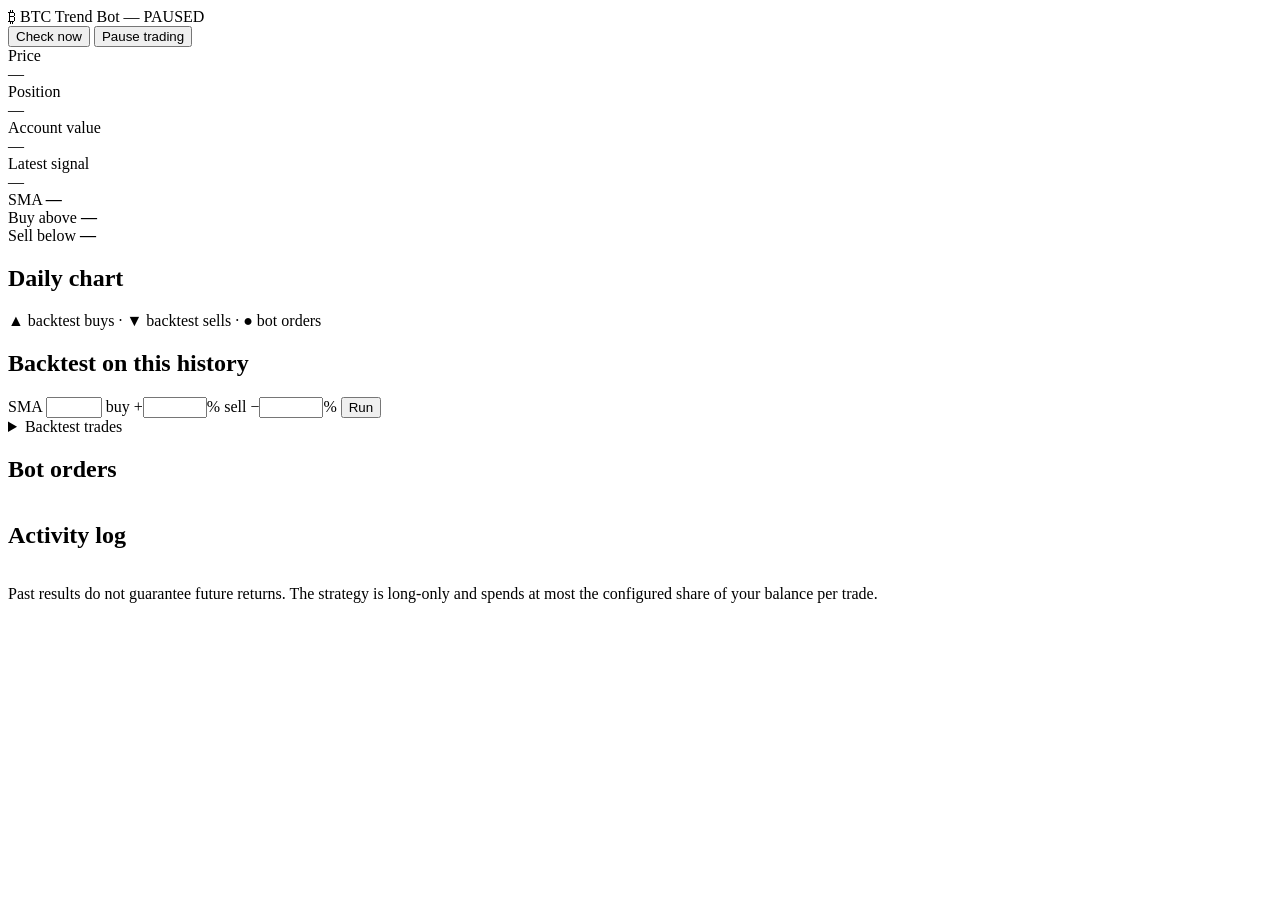
==== app/static/index.html @ 21906e0a "Add BTC daily trend-band trading web app FastAPI app with a dashboard that trades BTC/USDT on the da" ====
<!doctype html>
<html lang="en">
<head>
  <meta charset="utf-8">
  <meta name="viewport" content="width=device-width, initial-scale=1">
  <title>BTC Trend Bot</title>
  <link rel="icon" href="data:image/svg+xml,%3Csvg xmlns=%22http://www.w3.org/2000/svg%22 viewBox=%220 0 100 100%22%3E%3Ctext y=%22.9em%22 font-size=%2290%22%3E%E2%82%BF%3C/text%3E%3C/svg%3E">
  <link rel="stylesheet" href="/static/style.css">
  <script src="/static/lib/lightweight-charts.standalone.production.js"></script>
</head>
<body>
<header>
  <div class="brand">₿ BTC Trend Bot <span id="mode" class="pill">—</span> <span id="paused" class="pill warn hidden">PAUSED</span></div>
  <div class="actions">
    <button id="btn-run" title="Check the latest daily close now (safe to repeat)">Check now</button>
    <button id="btn-pause" class="danger">Pause trading</button>
  </div>
</header>

<main>
  <section class="cards">
    <div class="card"><div class="label">Price</div><div class="value" id="price">—</div><div class="sub" id="symbol"></div></div>
    <div class="card"><div class="label">Position</div><div class="value" id="position">—</div><div class="sub" id="position-sub"></div></div>
    <div class="card"><div class="label">Account value</div><div class="value" id="equity">—</div><div class="sub" id="equity-sub"></div></div>
    <div class="card wide"><div class="label">Latest signal</div><div class="value" id="signal">—</div><div class="sub" id="signal-sub"></div></div>
  </section>

  <section class="levels">
    <div><span class="dot sma"></span>SMA <b id="lv-sma">—</b></div>
    <div><span class="dot entry"></span>Buy above <b id="lv-entry">—</b></div>
    <div><span class="dot exit"></span>Sell below <b id="lv-exit">—</b></div>
    <div class="muted" id="checks"></div>
  </section>

  <section class="panel">
    <div class="panel-head"><h2>Daily chart</h2><span class="muted">▲ backtest buys · ▼ backtest sells · ● bot orders</span></div>
    <div id="chart"></div>
  </section>

  <section class="panel">
    <div class="panel-head"><h2>Backtest on this history</h2>
      <form id="bt-form">
        SMA <input name="sma_length" type="number" min="10" max="400">
        buy +<input name="entry_band" type="number" step="0.5" min="0" max="50">%
        sell −<input name="exit_band" type="number" step="0.5" min="0" max="50">%
        <button>Run</button>
      </form>
    </div>
    <div class="stats" id="bt-stats"></div>
    <div id="equity-chart"></div>
    <details><summary>Backtest trades</summary><table class="data" id="bt-trades"></table></details>
  </section>

  <section class="grid2">
    <div class="panel"><h2>Bot orders</h2><table class="data" id="orders"></table></div>
    <div class="panel"><h2>Activity log</h2><table class="data" id="events"></table></div>
  </section>

  <p class="disclaimer">Past results do not guarantee future returns. The strategy is long-only and spends at most the configured share of your balance per trade.</p>
</main>
<script src="/static/app.js"></script>
</body>
</html>
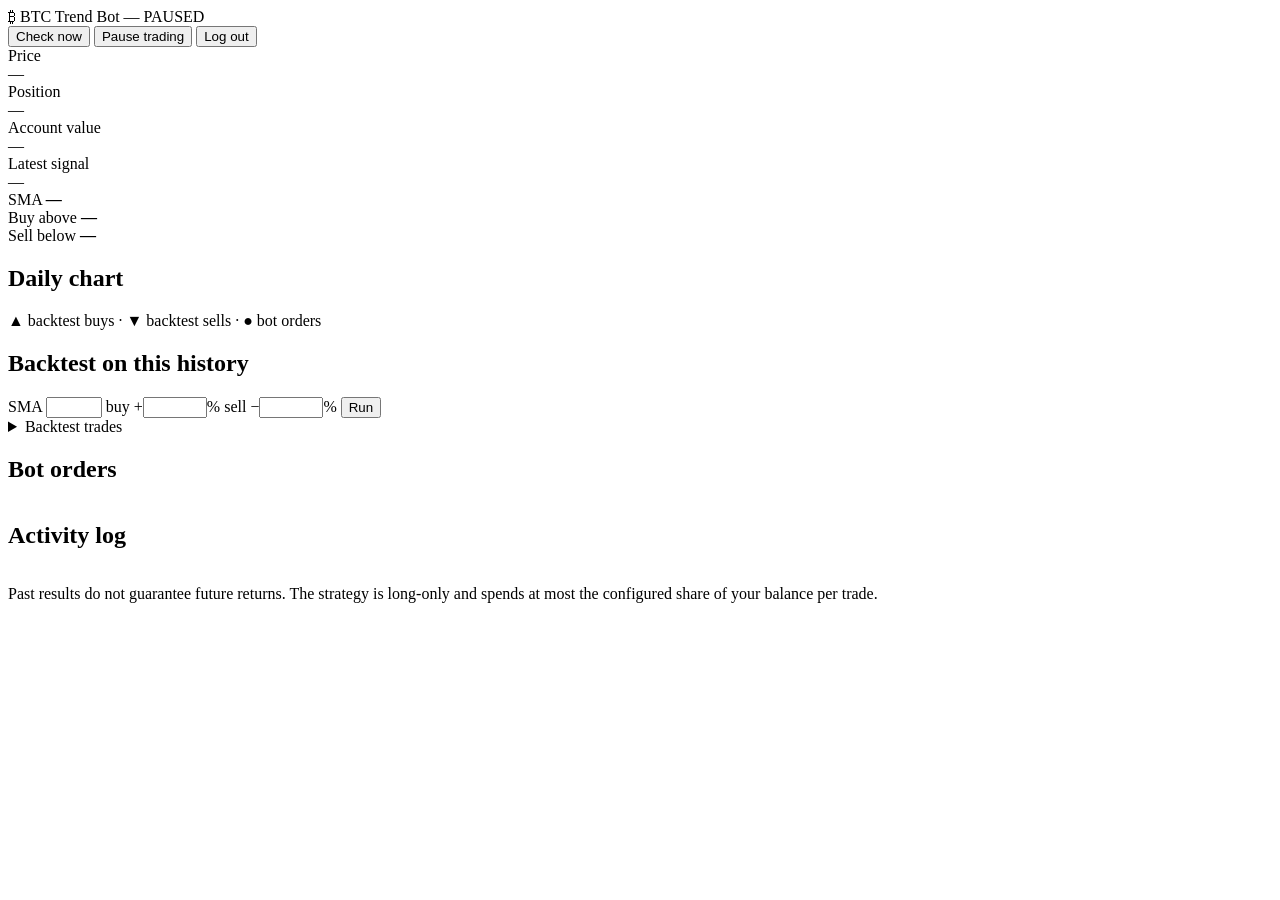
==== commit 88f2ed21: "Connect to Binance safely and harden the app for DigitalOcean hosting - Binance: verify the API key " ====
--- a/app/static/index.html
+++ b/app/static/index.html
@@ -14,10 +14,12 @@
   <div class="actions">
     <button id="btn-run" title="Check the latest daily close now (safe to repeat)">Check now</button>
     <button id="btn-pause" class="danger">Pause trading</button>
+    <button id="btn-logout">Log out</button>
   </div>
 </header>
 
 <main>
+  <div id="account" class="banner hidden"></div>
   <section class="cards">
     <div class="card"><div class="label">Price</div><div class="value" id="price">—</div><div class="sub" id="symbol"></div></div>
     <div class="card"><div class="label">Position</div><div class="value" id="position">—</div><div class="sub" id="position-sub"></div></div>
